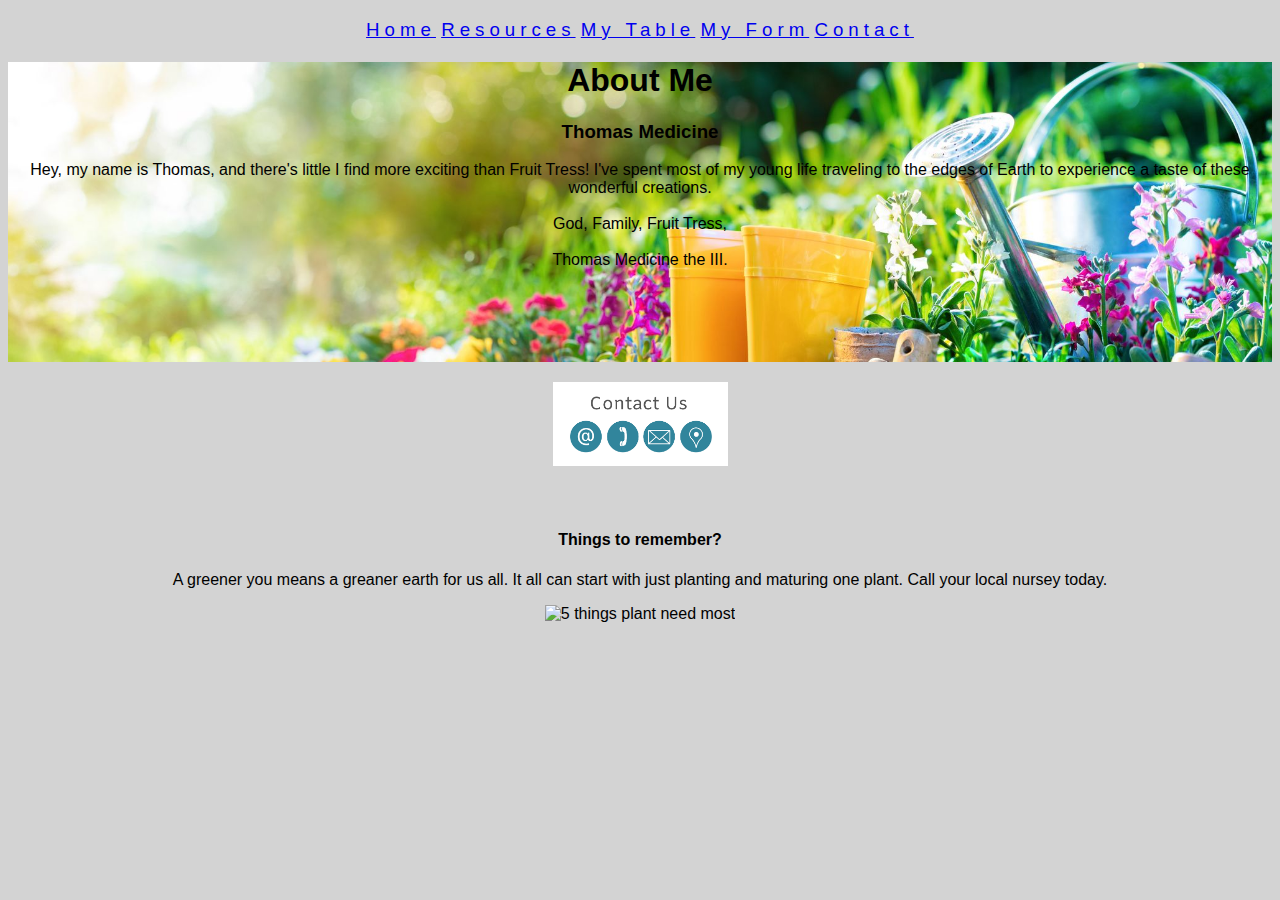
==== Contactme.html @ bcdf9352 "Removed testing site/ added first web site" ====
<!DOCTYPE html>

<html> 

<head>
  <title>The links needed</title>
  <link href="csscodes/ContactmeStyles.css" rel="stylesheet">
</head>

<body>

   <div class="top">
     <h3>
       <a href="./index.html">Home</a>
       <a href="./LocalNrys.html">Resources</a>
       <a href="./table.html">My Table</a>
       <a href="./Forms.html">My Form</a>
       <a href="./contactme.html">Contact</a>
     </h3>
   </div>

   <div class="intro">
     <h1>About Me</h1> 

     <h3>Thomas Medicine</h3>

     <!-- A section that describes the Trees of life -->
     <p>Hey, my name is Thomas, and there's little I find more exciting than Fruit Tress! I've spent most of my young life traveling to the edges of Earth to experience a taste of these wonderful creations.   

        <br /> <br />

  	God, Family, Fruit Tress, <br /> <br />
        Thomas Medicine the III.
      </p>
   </div>

   <div class="end">
     <h2>
       <a href="./infoSheet.dotx"><img src="images/contactus.jpg" width="175" hight="75"/></a>
     </h2>

      <br>
     <h4>Things to remember?</h4>
      <p>
         A greener you means a greaner earth for us all. It all can start with just planting and maturing one plant. Call your local nursey today. 
      </p>
     <div>
        <img src="https://letstalkscience.ca/sites/default/files/styles/x_large/public/2020-01/Five_things_plants_need_0.png?itok=MZ_Gnhm3" width="20%" height="10%" alt="5 things plant need most"/>
     </div>
   </div>



</body>
</html>
---- csscodes/ContactmeStyles.css ----
body {
  background-color: lightgray; 
  font-family: 'raleway', sans-serif;
  text-align: center; 
}

.top {
  text-align: center; 
  margin:0;
  padding: 0;
}

.top a {
  font-weight: 100; 
  letter-spacing: 5px; 
  padding 20px;
}

.intro {
  background-image: url("../cssimages/gardenwalk.jpg");
  background-size: cover; 
  background-position: top center; 
  height: 300px; 
  min-height: 100%; 
  min-width: 100%;
  
}
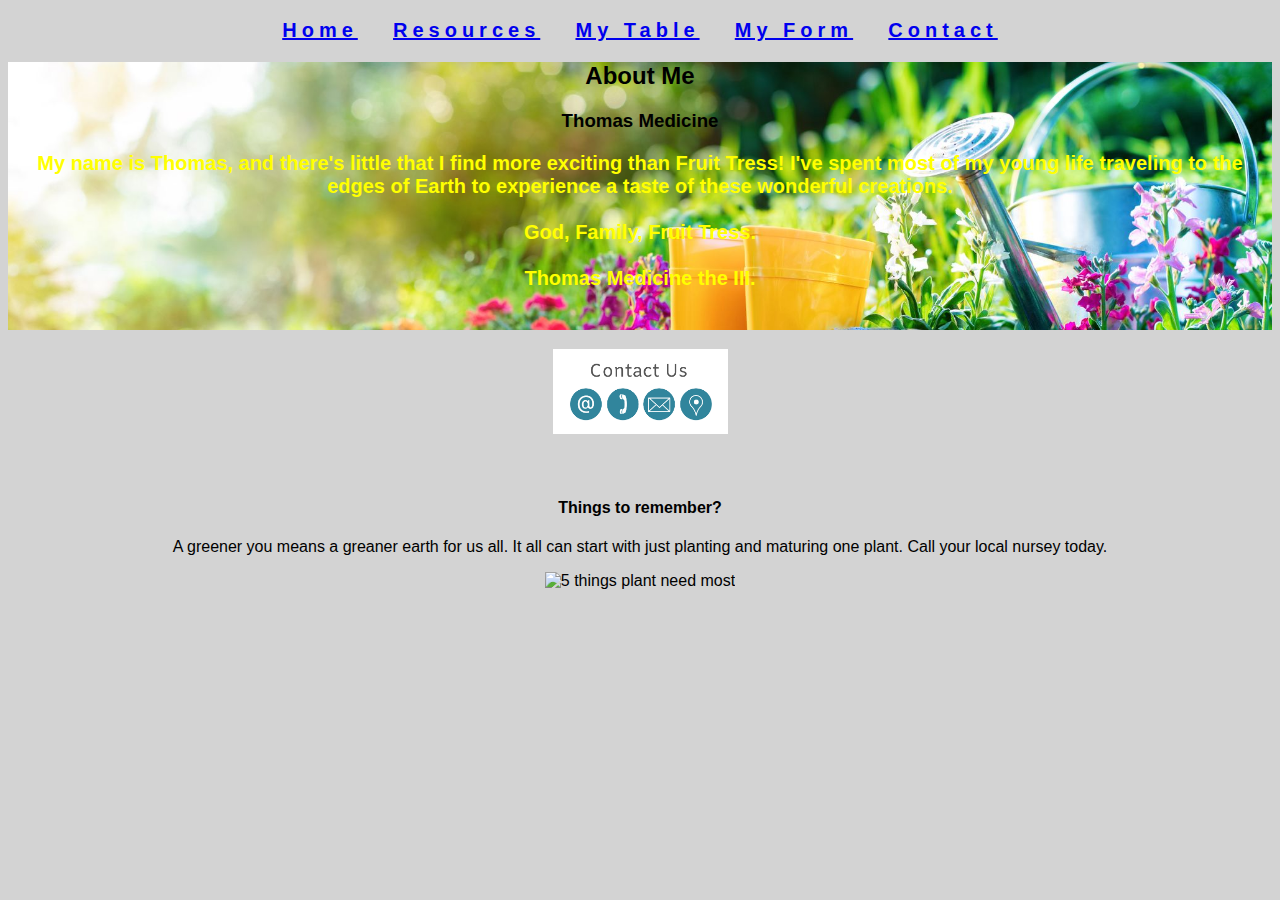
==== commit e1d989ba: "Edits continue" ====
--- a/Contactme.html
+++ b/Contactme.html
@@ -11,27 +11,29 @@
 
    <div class="top">
      <h3>
-       <a href="./index.html">Home</a>
+       <a href="./Index.html">Home</a>
        <a href="./LocalNrys.html">Resources</a>
-       <a href="./table.html">My Table</a>
+       <a href="./Table.html">My Table</a>
        <a href="./Forms.html">My Form</a>
        <a href="./contactme.html">Contact</a>
      </h3>
    </div>
 
    <div class="intro">
-     <h1>About Me</h1> 
+     <h2>About Me</h2> 
 
      <h3>Thomas Medicine</h3>
 
      <!-- A section that describes the Trees of life -->
-     <p>Hey, my name is Thomas, and there's little I find more exciting than Fruit Tress! I've spent most of my young life traveling to the edges of Earth to experience a taste of these wonderful creations.   
+     <div>
+        <p>My name is Thomas, and there's little that I find more exciting than Fruit Tress! I've spent most of my young life traveling to the edges of Earth to experience a taste of these wonderful creations.   
 
         <br /> <br />
 
-  	God, Family, Fruit Tress, <br /> <br />
+  	God, Family, Fruit Tress. <br /> <br />
         Thomas Medicine the III.
-      </p>
+          </p>
+      </div>
    </div>
 
    <div class="end">
--- a/csscodes/ContactmeStyles.css
+++ b/csscodes/ContactmeStyles.css
@@ -7,23 +7,34 @@
 
 .top {
   text-align: center; 
-  margin:0;
+  margin: 0;
   padding: 0;
 }
 
 .top a {
-  font-weight: 100; 
+  font-weight: 50%; 
   letter-spacing: 5px; 
-  padding 20px;
+  padding: 15px;
+  font-size: 20px;
 }
 
 .intro {
   background-image: url("../cssimages/gardenwalk.jpg");
   background-size: cover; 
-  background-position: top center; 
+  background-position: top center;
+  background-repeat: no-repeat; 
   height: 300px; 
   min-height: 100%; 
-  min-width: 100%;
-  
+  min-width: 100%; 
+  padding-bottom: 20px;
+  margin: 0 auto; 
+  height: auto;
 }
 
+.intro div p {
+  font-size: 20px;
+  color: #ffff00;
+  font-weight: 900;
+}
+
+
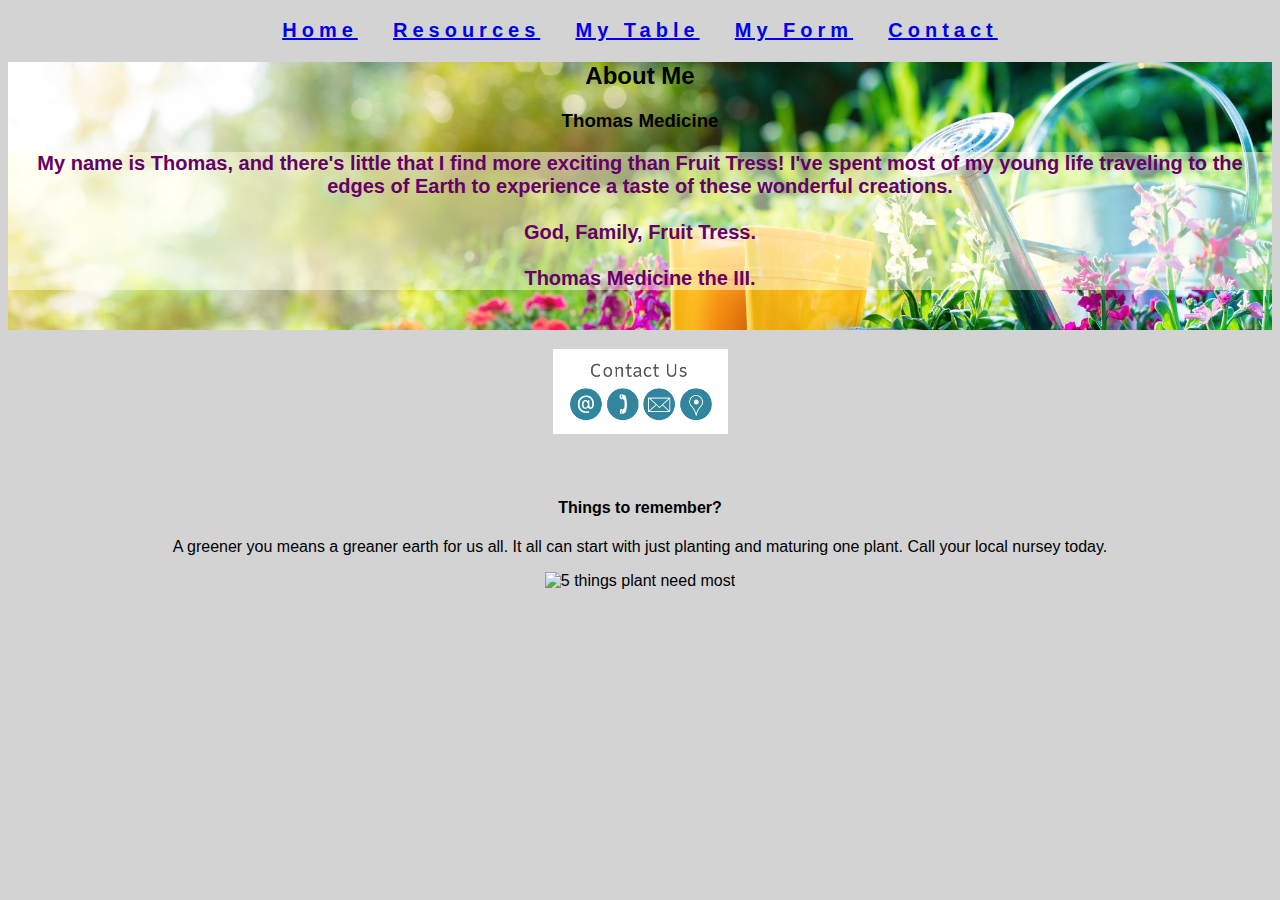
==== commit f3a4c7e1: "html code update" ====
--- a/Contactme.html
+++ b/Contactme.html
@@ -1,57 +1,59 @@
 <!DOCTYPE html>
 
-<html> 
+<html lang="en"> 
 
-<head>
-  <title>The links needed</title>
-  <link href="csscodes/ContactmeStyles.css" rel="stylesheet">
-</head>
+	 <head>
+		 <title>The links needed</title>
+		 <link href="csscodes/ContactmeStyles.css" rel="stylesheet"/>
+  		 <meta charset="utf-8"/>
+		 <meta name="viewport" content="width=device-width, initial-scale=1.0"/>
+	 </head>
 
-<body>
+	 <body>
 
-   <div class="top">
-     <h3>
-       <a href="./Index.html">Home</a>
-       <a href="./LocalNrys.html">Resources</a>
-       <a href="./Table.html">My Table</a>
-       <a href="./Forms.html">My Form</a>
-       <a href="./contactme.html">Contact</a>
-     </h3>
-   </div>
+		 <div class="top">
+			 <h3>
+				 <a href="./Index.html">Home</a>
+				 <a href="./LocalNrys.html">Resources</a>
+				 <a href="./Table.html">My Table</a>
+				 <a href="./Forms.html">My Form</a>
+				 <a href="./contactme.html">Contact</a>
+			 </h3>
+		 </div>
 
-   <div class="intro">
-     <h2>About Me</h2> 
+		 <div class="intro">
+			 <h2>About Me</h2> 
 
-     <h3>Thomas Medicine</h3>
+			 <h3>Thomas Medicine</h3>
 
-     <!-- A section that describes the Trees of life -->
-     <div>
-        <p>My name is Thomas, and there's little that I find more exciting than Fruit Tress! I've spent most of my young life traveling to the edges of Earth to experience a taste of these wonderful creations.   
+			 <!-- A section that describes the Trees of life -->
+			 <div>
+				 <p>My name is Thomas, and there's little that I find more exciting than Fruit Tress! I've spent most of my young life traveling to the edges of Earth to experience a taste of these wonderful creations.   
 
-        <br /> <br />
+			 <br /> <br />
 
-  	God, Family, Fruit Tress. <br /> <br />
-        Thomas Medicine the III.
-          </p>
-      </div>
-   </div>
+				God, Family, Fruit Tress. <br /> <br />
+					Thomas Medicine the III.
+				 </p>
+			 </div>
+		 </div>
 
-   <div class="end">
-     <h2>
-       <a href="./infoSheet.dotx"><img src="images/contactus.jpg" width="175" hight="75"/></a>
-     </h2>
+		 <div class="end">
+			 <h2>
+				 <a href="./infoSheet.dotx"><img src="images/contactus.jpg" width="175" hight="75"/></a>
+			 </h2>
 
-      <br>
-     <h4>Things to remember?</h4>
-      <p>
-         A greener you means a greaner earth for us all. It all can start with just planting and maturing one plant. Call your local nursey today. 
-      </p>
-     <div>
-        <img src="https://letstalkscience.ca/sites/default/files/styles/x_large/public/2020-01/Five_things_plants_need_0.png?itok=MZ_Gnhm3" width="20%" height="10%" alt="5 things plant need most"/>
-     </div>
-   </div>
+			 <br>
+			 <h4>Things to remember?</h4>
+			 <p>
+			 A greener you means a greaner earth for us all. It all can start with just planting and maturing one plant. Call your local nursey today. 
+			 </p>
+			 <div>
+				 <img src="https://letstalkscience.ca/sites/default/files/styles/x_large/public/2020-01/Five_things_plants_need_0.png?itok=MZ_Gnhm3" width="20%" height="10%" alt="5 things plant need most"/>
+			 </div>
+		 </div>
 
 
 
-</body>
+	 </body>
 </html>
--- a/csscodes/ContactmeStyles.css
+++ b/csscodes/ContactmeStyles.css
@@ -33,8 +33,11 @@
 
 .intro div p {
   font-size: 20px;
-  color: #ffff00;
+  color: #660066;
   font-weight: 900;
+  background-color: rgb(255, 255, 230, 0.5);
+  dissplay: inline-flex;
 }
 
 
+
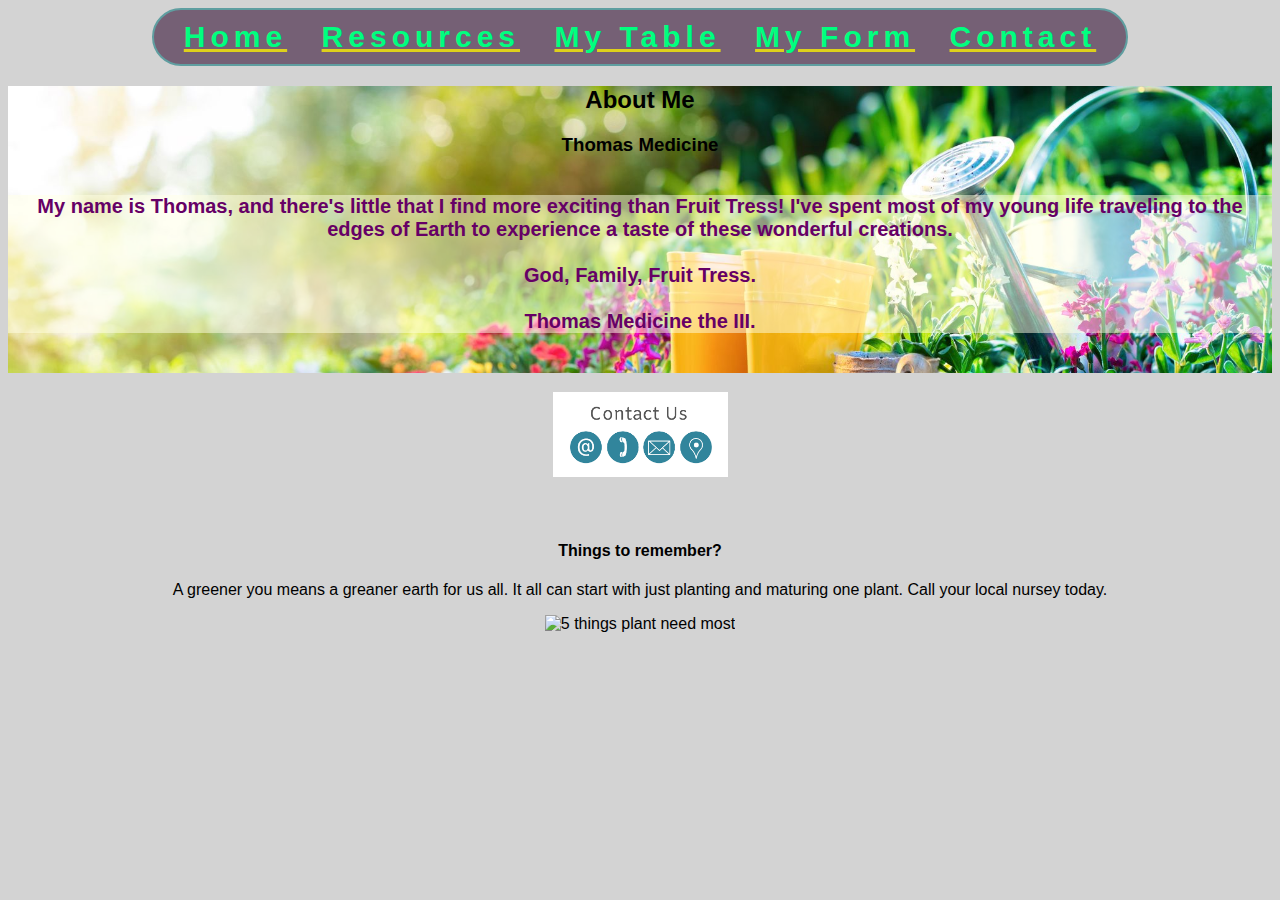
==== commit e85d9744: "additional html and css changes" ====
--- a/Contactme.html
+++ b/Contactme.html
@@ -11,14 +11,12 @@
 
 	 <body>
 
-		 <div class="top">
-			 <h3>
+		 <div class="top"> 	 
 				 <a href="./Index.html">Home</a>
 				 <a href="./LocalNrys.html">Resources</a>
 				 <a href="./Table.html">My Table</a>
 				 <a href="./Forms.html">My Form</a>
 				 <a href="./contactme.html">Contact</a>
-			 </h3>
 		 </div>
 
 		 <div class="intro">
--- a/csscodes/ContactmeStyles.css
+++ b/csscodes/ContactmeStyles.css
@@ -7,15 +7,22 @@
 
 .top {
   text-align: center; 
-  margin: 0;
-  padding: 0;
+  margin: auto;
+  padding: 10px 15px 10px 15px;
+  border: 2px solid cadetblue;
+  border-radius: 80px;
+  background-color: #756075;
+  width: fit-content;
 }
 
 .top a {
-  font-weight: 50%; 
+  font-weight: bold; 
   letter-spacing: 5px; 
   padding: 15px;
-  font-size: 20px;
+  font-size: 30px;
+  text-decoration: underline rgb(221, 208, 27);
+  color: springgreen;
+  width: fit-content;
 }
 
 .intro {
@@ -36,7 +43,7 @@
   color: #660066;
   font-weight: 900;
   background-color: rgb(255, 255, 230, 0.5);
-  dissplay: inline-flex;
+  display: inline-flex;
 }
 
 
